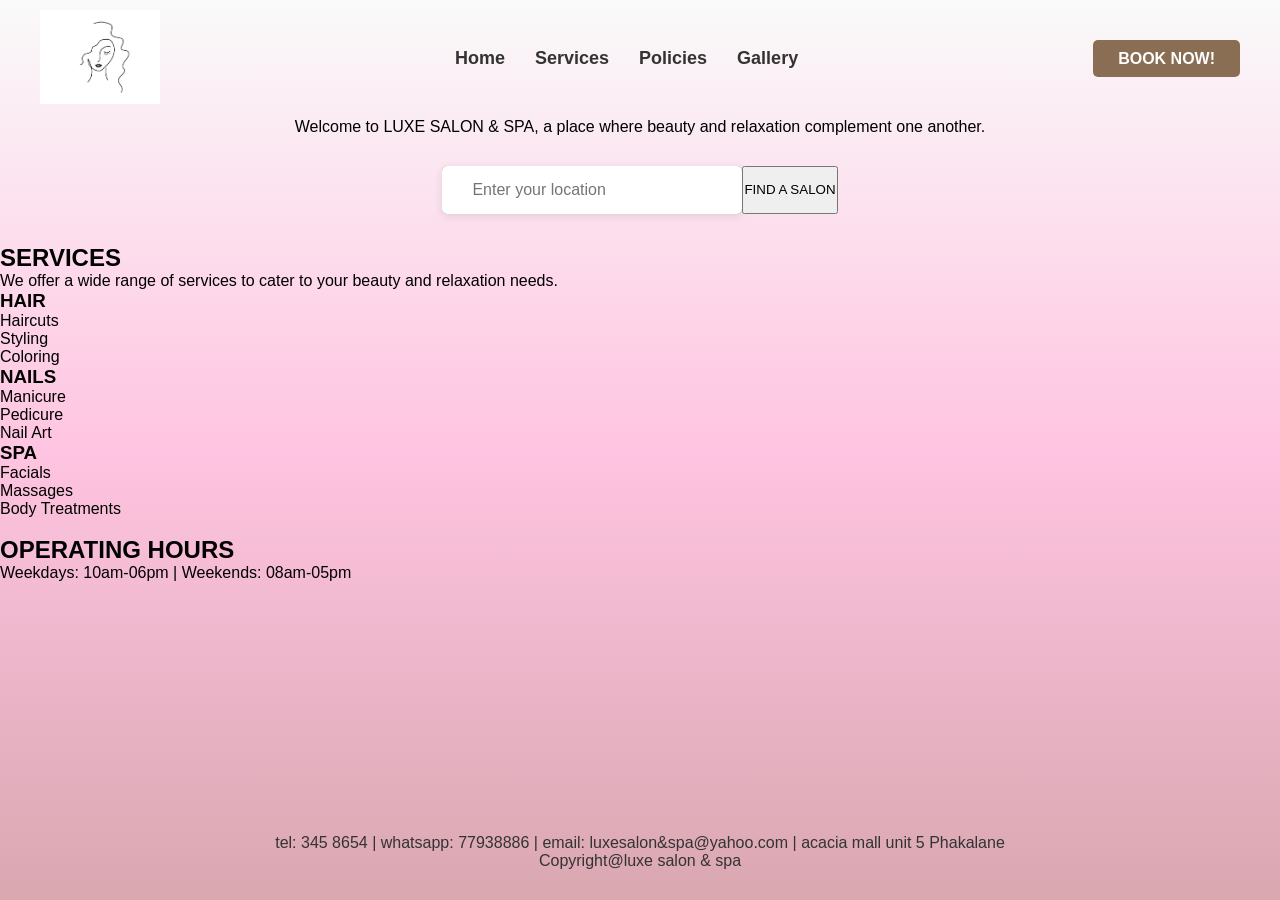
==== index.html @ 25ab6590 "Initial commit - LUXE SALON & SPA" ====
<!DOCTYPE html>
<html lang="en">
    <head>
        <meta charset="UTF-8">
        <meta name="viewport" content="width=device-width, initial-scale=1.0">
        <title>Luxe Salon & Spa-Home</title>
        <link rel="stylesheet" href="style.css">

    </head>
    
    <body>

       <header>
            <div class="logo">
                 <img src="images/logo/LEXU SALON AND SPA.png" alt="Luxe Salon Logo">

            </div>
                <nav>
                    <ul>
                        <li><a href="index.html">Home</a></li>
                        <li><a href="services.html">Services</a></li>
                        <li><a href="Policies.html">Policies</a></li>
                        <li><a href="Gallery.html">Gallery</a></li>
                    </ul>
                </nav>

                    <div class="button">
                        <a href="booking.html">BOOK NOW!</a>
                    </div>

        </header>

                 <p style="text-align: center;"> Welcome to LUXE SALON & SPA, a place where beauty and relaxation complement one another.</p> 

            <div class="search-container">
                <div class="input-wrapper">
                    <i class="fa-solid fa-location-dot"></i>
                    <input type="text" placeholder="Enter your location">
                </div>
                    <button type="submit">FIND A SALON</button>
            </div>

           
    <div class="services-container">
        <h2>SERVICES</h2>

        <p class="services-intro">We offer a wide range of services to cater to your beauty and relaxation needs.</p>

        <div class="services-row">
            
            <div class="service-column">
                <h3>HAIR</h3>
                <p>Haircuts</p>
                <p>Styling</p>
                <p>Coloring</p>
            </div>

            <div class="service-column">
                <h3>NAILS</h3>
                <p>Manicure</p>
                <p>Pedicure</p>
                <p>Nail Art</p>
            </div>

            <div class="service-column">
                <h3>SPA</h3>
                <p>Facials</p>
                <p>Massages</p>
                <p>Body Treatments</p>
            </div>

        </div>
    </div>

    <br>

       <div class="operation-hours">
                        <h2>OPERATING HOURS</h2>

                        <p>Weekdays: 10am-06pm | Weekends: 08am-05pm</p>
                            
                    </div>

        <footer>

                  <P>tel: 345 8654 | whatsapp: 77938886 | email: luxesalon&spa@yahoo.com | acacia mall unit 5 Phakalane </P>
                  
                  <p>Copyright@luxe salon & spa</p>
                    
        </footer>
                     <script src="main.js"></script>
    </body>

</html>
---- style.css ----
* {
    margin: 0;
    padding: 0;
    box-sizing: border-box;
}

body {
    display: flex;
    flex-direction: column;
    min-height: 100vh;
    font-family: Arial, sans-serif;
    background:linear-gradient(#FAFAFA,#FFC4E1,#D9A7B0);
    background-attachment: fixed;
    color: black;
}

header {
    display: flex;
    justify-content: space-between;
    align-items: center;
    padding: 10px 40px;
}

.logo img {
    width: 120px;
    height: auto;
}

nav ul {
    list-style: none;
    display: flex;
    gap: 30px;
}

nav ul li a {
    text-decoration: none;
    color: #333;
    font-weight: bold;
    font-size: 18px;
}

.search-container {
    display: flex;
    justify-content: center;
    padding: 30px 0;
}

.input-wrapper {
    display: flex;
    background:#8a6e53;
    box-shadow: 0 2px 10px rgba(0,0,0,0.1);
    border-radius: 5px;
    overflow: hidden;
}

.input-wrapper input {
    padding: 15px 30px;
    width: 300px;
    border: none;
    outline: none;
    font-size: 16px;
}

.input-wrapper button {
    background: #8a6e53;  /* Brown to match your BOOK NOW button */
    color: white;
    border: none;
    padding: 15px 30px;
    cursor: pointer;
    font-weight: bold;
    font-size: 16px;
}

.input-wrapper button:hover {
    background: #6d5248;
}

.accordion {
    background: #eee;
    cursor: pointer;
    padding: 18px;
    width: 100%;
    border: none;
    text-align: left;
    font-size: 18px;
    font-weight: bold;
    transition: 0.4s;
    margin-bottom: 2px;
    border-radius: 5px;
}

.active, .accordion:hover {
    background: #ccc;
}

.panel {
    padding: 0 18px;
    background: white;
    max-height: 0;
    overflow: hidden;
    transition: max-height 0.2s ease-out;
    margin-bottom: 5px;
    border-radius: 0 0 5px 5px;
}

.accordion:after {
    content: '\02795';
    float: right;
}

.active:after {
    content: "\2796";
}
.button a {
    background: #8a6e53;
    color: white;
    padding: 10px 25px;
    text-decoration: none;
    font-weight: bold;
    border-radius: 5px;
}

.button a:hover {
    background: #6d5248;
}

.form-container {
    max-width: 600px;
    margin: 40px auto;
    padding: 30px;
    background: rgba(255,255,255,0.8);
    border-radius: 10px;
    box-shadow: 0 5px 15px rgba(0,0,0,0.1);
}

.form-container h1 {
    text-align: center;
    font-family: Georgia, serif;
    margin-bottom: 20px;
}

.form-group {
    margin-bottom: 20px;
}

.form-group label {
    display: block;
    font-weight: bold;
    margin-bottom: 5px;
}

.form-group input,
.form-group select {
    width: 100%;
    padding: 12px;
    border: 2px solid #ddd;
    border-radius: 5px;
    font-size: 16px;
}

.form-group input:focus,
.form-group select:focus {
    border-color: #D9A7B0;
    outline: none;
}

.submit-btn {
    width: 100%;
    padding: 15px;
    background: #8a6e53;
    color: white;
    border: none;
    border-radius: 5px;
    font-size: 18px;
    font-weight: bold;
    cursor: pointer;
}

.submit-btn:hover {
    background: #6d5248;
}

.gallery {
    display: grid;
    grid-template-columns: repeat(auto-fit, minmax(250px, 1fr));
    gap: 20px;
    padding: 40px;
    max-width: 1200px;
    margin: 0 auto;
}

.gallery-item img {
    width: 100%;
    height: 200px;
    object-fit: cover;
    border-radius: 8px;
    transition: transform 0.3s;
    cursor: pointer;
}

.gallery-item img:hover {
    transform: scale(1.05);
}

.services-table {
    width: 100%;
    max-width: 900px;
    margin: 40px auto;
    border-collapse: collapse;
    text-align: center;
}

.services-table th {
    font-family: Georgia, serif;
    font-size: 1.5rem;
    padding: 15px;
    border-bottom: 2px solid #8a6e53;
}

.services-table td {
    padding: 12px;
    font-style: italic;
    border-bottom: 1px solid #eee;
}

.services-table tr:hover td {
    background: rgba(255,255,255,0.2);
}

footer {
    text-align: center;
    padding: 30px;
    color: #333;
    margin-top: auto;
}
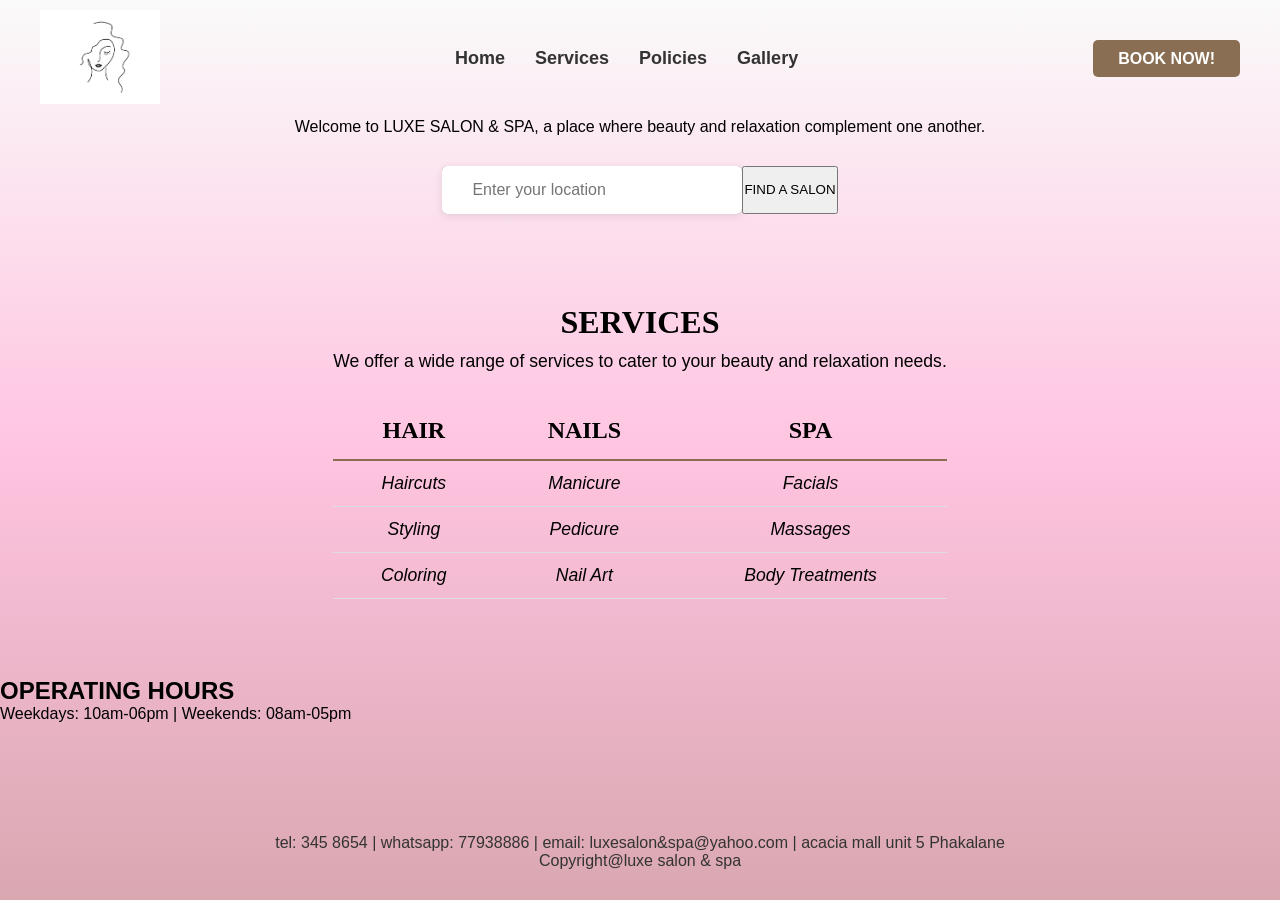
==== commit 3ccf1009: "All updates for Luxe Salon website" ====
--- a/index.html
+++ b/index.html
@@ -41,37 +41,39 @@
             </div>
 
            
-    <div class="services-container">
-        <h2>SERVICES</h2>
 
-        <p class="services-intro">We offer a wide range of services to cater to your beauty and relaxation needs.</p>
+            <div class="services-table-container">
+                <h2>SERVICES</h2>
+                    <p class="services-intro">We offer a wide range of services to cater to your beauty and relaxation needs.</p>
 
-        <div class="services-row">
-            
-            <div class="service-column">
-                <h3>HAIR</h3>
-                <p>Haircuts</p>
-                <p>Styling</p>
-                <p>Coloring</p>
+                        <table class="services-table">
+                            <thead>
+                                <tr>
+                                    <th>HAIR</th>
+                                    <th>NAILS</th>
+                                    <th>SPA</th>
+                                </tr>
+                            </thead>
+
+                                <tbody>
+                                    <tr>
+                                        <td>Haircuts</td>
+                                        <td>Manicure</td>
+                                        <td>Facials</td>
+                                    </tr>
+                                    <tr>
+                                        <td>Styling</td>
+                                        <td>Pedicure</td>
+                                        <td>Massages</td>
+                                    </tr>
+                                    <tr>
+                                        <td>Coloring</td>
+                                        <td>Nail Art</td>
+                                        <td>Body Treatments</td>
+                                    </tr>
+                                </tbody>
+                        </table>
             </div>
-
-            <div class="service-column">
-                <h3>NAILS</h3>
-                <p>Manicure</p>
-                <p>Pedicure</p>
-                <p>Nail Art</p>
-            </div>
-
-            <div class="service-column">
-                <h3>SPA</h3>
-                <p>Facials</p>
-                <p>Massages</p>
-                <p>Body Treatments</p>
-            </div>
-
-        </div>
-    </div>
-
     <br>
 
        <div class="operation-hours">
--- a/style.css
+++ b/style.css
@@ -79,7 +79,7 @@
     background: #eee;
     cursor: pointer;
     padding: 18px;
-    width: 100%;
+    width: 800px;
     border: none;
     text-align: left;
     font-size: 18px;
@@ -202,12 +202,28 @@
     transform: scale(1.05);
 }
 
-.services-table {
-    width: 100%;
+.services-table-container {
     max-width: 900px;
     margin: 40px auto;
+    padding: 20px;
+    text-align: center;
+}
+
+.services-table-container h2 {
+    font-family: Georgia, serif;
+    font-size: 2rem;
+    margin-bottom: 10px;
+}
+
+.services-intro {
+    margin-bottom: 30px;
+    font-size: 1.1rem;
+}
+
+.services-table {
+    width: 100%;
     border-collapse: collapse;
-    text-align: center;
+    margin: 0 auto;
 }
 
 .services-table th {
@@ -215,17 +231,21 @@
     font-size: 1.5rem;
     padding: 15px;
     border-bottom: 2px solid #8a6e53;
+    text-align: center;
 }
 
 .services-table td {
     padding: 12px;
+    font-size: 1.1rem;
     font-style: italic;
-    border-bottom: 1px solid #eee;
+    text-align: center;
+    border-bottom: 1px solid #ddd;
 }
 
 .services-table tr:hover td {
-    background: rgba(255,255,255,0.2);
-}
+    background-color: rgba(255, 255, 255, 0.2);
+}
+
 
 footer {
     text-align: center;
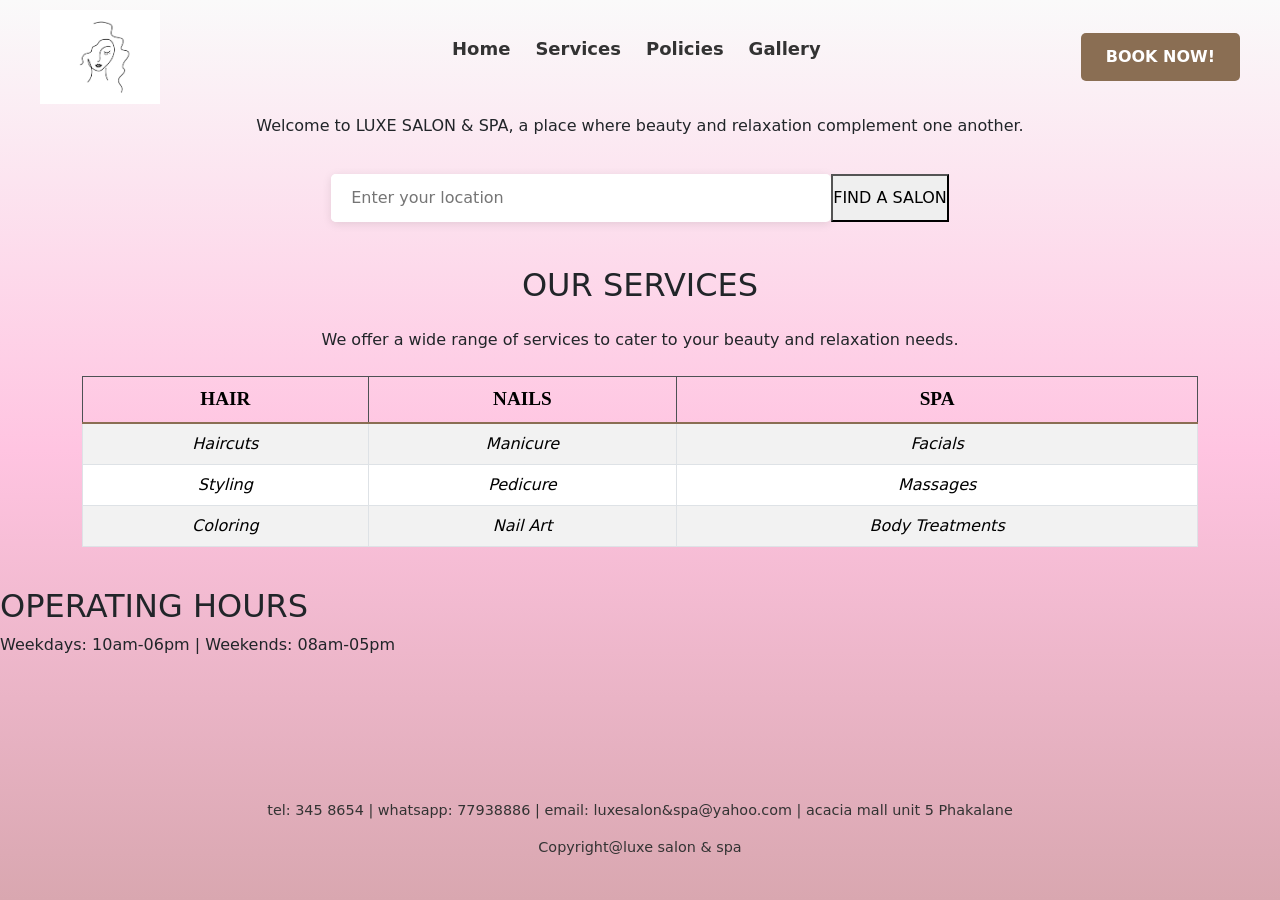
==== commit e8dae1b2: "Merge and submit LUXE SALON & SPA" ====
--- a/index.html
+++ b/index.html
@@ -4,7 +4,9 @@
         <meta charset="UTF-8">
         <meta name="viewport" content="width=device-width, initial-scale=1.0">
         <title>Luxe Salon & Spa-Home</title>
+        <link rel="icon" type="image/png" href="images/ICON/apple-touch-icon.png">
         <link rel="stylesheet" href="style.css">
+        <link href="https://cdn.jsdelivr.net/npm/bootstrap@5.3.0/dist/css/bootstrap.min.css" rel="stylesheet">
 
     </head>
     
@@ -42,38 +44,39 @@
 
            
 
-            <div class="services-table-container">
-                <h2>SERVICES</h2>
-                    <p class="services-intro">We offer a wide range of services to cater to your beauty and relaxation needs.</p>
+            <div class="container mt-4">
+                    <h2 class="text-center mb-4">OUR SERVICES</h2>
+                    <p class="text-center mb-4">We offer a wide range of services to cater to your beauty and relaxation needs.</p>
 
-                        <table class="services-table">
-                            <thead>
-                                <tr>
-                                    <th>HAIR</th>
-                                    <th>NAILS</th>
-                                    <th>SPA</th>
-                                </tr>
-                            </thead>
+                <table class="table table-striped table-hover table-bordered text-center">
+                    <thead class="table-dark">
+                        <tr>
+                            <th>HAIR</th>
+                            <th>NAILS</th>
+                            <th>SPA</th>
+                        </tr>
+                    </thead>
 
-                                <tbody>
-                                    <tr>
-                                        <td>Haircuts</td>
-                                        <td>Manicure</td>
-                                        <td>Facials</td>
-                                    </tr>
-                                    <tr>
-                                        <td>Styling</td>
-                                        <td>Pedicure</td>
-                                        <td>Massages</td>
-                                    </tr>
-                                    <tr>
-                                        <td>Coloring</td>
-                                        <td>Nail Art</td>
-                                        <td>Body Treatments</td>
-                                    </tr>
-                                </tbody>
-                        </table>
+                    <tbody>
+                        <tr>
+                            <td>Haircuts</td>
+                            <td>Manicure</td>
+                            <td>Facials</td>
+                        </tr>
+                        <tr>
+                            <td>Styling</td>
+                            <td>Pedicure</td>
+                            <td>Massages</td>
+                        </tr>
+                        <tr>
+                            <td>Coloring</td>
+                            <td>Nail Art</td>
+                            <td>Body Treatments</td>
+                        </tr>
+                    </tbody>
+                </table>
             </div>
+
     <br>
 
        <div class="operation-hours">
--- a/style.css
+++ b/style.css
@@ -9,84 +9,97 @@
     flex-direction: column;
     min-height: 100vh;
     font-family: Arial, sans-serif;
-    background:linear-gradient(#FAFAFA,#FFC4E1,#D9A7B0);
+    background: linear-gradient(#FAFAFA, #FFC4E1, #D9A7B0);
     background-attachment: fixed;
     color: black;
 }
 
+/* ===== HEADER & NAVIGATION ===== */
 header {
     display: flex;
-    justify-content: space-between;
+    flex-direction: column;
     align-items: center;
-    padding: 10px 40px;
+    padding: 15px 20px;
+    gap: 15px;
 }
 
 .logo img {
-    width: 120px;
+    width: 100px;
     height: auto;
 }
 
 nav ul {
     list-style: none;
     display: flex;
-    gap: 30px;
+    flex-wrap: wrap;
+    justify-content: center;
+    gap: 15px;
 }
 
 nav ul li a {
     text-decoration: none;
     color: #333;
     font-weight: bold;
-    font-size: 18px;
-}
-
+    font-size: 16px;
+    padding: 5px 0;
+}
+
+/* ===== SEARCH BAR ===== */
 .search-container {
     display: flex;
     justify-content: center;
-    padding: 30px 0;
+    padding: 20px 15px;
 }
 
 .input-wrapper {
     display: flex;
-    background:#8a6e53;
+    flex-direction: column;
+    background: white;
     box-shadow: 0 2px 10px rgba(0,0,0,0.1);
     border-radius: 5px;
     overflow: hidden;
+    width: 100%;
+    max-width: 500px;
 }
 
 .input-wrapper input {
-    padding: 15px 30px;
-    width: 300px;
+    padding: 12px 20px;
+    width: 100%;
     border: none;
     outline: none;
     font-size: 16px;
 }
 
 .input-wrapper button {
-    background: #8a6e53;  /* Brown to match your BOOK NOW button */
+    background: white;
     color: white;
     border: none;
-    padding: 15px 30px;
+    padding: 12px 20px;
     cursor: pointer;
     font-weight: bold;
     font-size: 16px;
+    width: 100%;
 }
 
 .input-wrapper button:hover {
-    background: #6d5248;
-}
-
+    background: white;
+}
+
+/* ===== ACCORDION ===== */
 .accordion {
     background: #eee;
     cursor: pointer;
-    padding: 18px;
-    width: 800px;
+    padding: 15px 18px;
+    width: 100%;
+    max-width: 800px;
     border: none;
     text-align: left;
-    font-size: 18px;
+    font-size: 16px;
     font-weight: bold;
     transition: 0.4s;
-    margin-bottom: 2px;
-    border-radius: 5px;
+    margin: 0 auto 2px;
+    border-radius: 5px;
+    display: block;
 }
 
 .active, .accordion:hover {
@@ -99,8 +112,10 @@
     max-height: 0;
     overflow: hidden;
     transition: max-height 0.2s ease-out;
-    margin-bottom: 5px;
+    margin: 0 auto 5px;
     border-radius: 0 0 5px 5px;
+    width: 100%;
+    max-width: 800px;
 }
 
 .accordion:after {
@@ -111,23 +126,29 @@
 .active:after {
     content: "\2796";
 }
+
+/* ===== BUTTONS ===== */
 .button a {
     background: #8a6e53;
     color: white;
-    padding: 10px 25px;
+    padding: 12px 25px;
     text-decoration: none;
     font-weight: bold;
     border-radius: 5px;
+    display: inline-block;
+    text-align: center;
 }
 
 .button a:hover {
     background: #6d5248;
 }
 
+/* ===== FORM ===== */
 .form-container {
+    width: 90%;
     max-width: 600px;
-    margin: 40px auto;
-    padding: 30px;
+    margin: 30px auto;
+    padding: 25px 20px;
     background: rgba(255,255,255,0.8);
     border-radius: 10px;
     box-shadow: 0 5px 15px rgba(0,0,0,0.1);
@@ -137,16 +158,18 @@
     text-align: center;
     font-family: Georgia, serif;
     margin-bottom: 20px;
+    font-size: 1.8rem;
 }
 
 .form-group {
-    margin-bottom: 20px;
+    margin-bottom: 15px;
 }
 
 .form-group label {
     display: block;
     font-weight: bold;
     margin-bottom: 5px;
+    font-size: 15px;
 }
 
 .form-group input,
@@ -166,7 +189,7 @@
 
 .submit-btn {
     width: 100%;
-    padding: 15px;
+    padding: 14px;
     background: #8a6e53;
     color: white;
     border: none;
@@ -180,18 +203,19 @@
     background: #6d5248;
 }
 
+/* ===== GALLERY ===== */
 .gallery {
     display: grid;
-    grid-template-columns: repeat(auto-fit, minmax(250px, 1fr));
-    gap: 20px;
-    padding: 40px;
+    grid-template-columns: 1fr 1fr;
+    gap: 15px;
+    padding: 20px 15px;
     max-width: 1200px;
     margin: 0 auto;
 }
 
 .gallery-item img {
     width: 100%;
-    height: 200px;
+    height: 180px;
     object-fit: cover;
     border-radius: 8px;
     transition: transform 0.3s;
@@ -202,54 +226,107 @@
     transform: scale(1.05);
 }
 
-.services-table-container {
-    max-width: 900px;
-    margin: 40px auto;
-    padding: 20px;
-    text-align: center;
-}
-
-.services-table-container h2 {
+/* Override Bootstrap table styles to match your design */
+.table th {
     font-family: Georgia, serif;
-    font-size: 2rem;
-    margin-bottom: 10px;
-}
-
-.services-intro {
-    margin-bottom: 30px;
-    font-size: 1.1rem;
-}
-
-.services-table {
-    width: 100%;
-    border-collapse: collapse;
-    margin: 0 auto;
-}
-
-.services-table th {
-    font-family: Georgia, serif;
-    font-size: 1.5rem;
-    padding: 15px;
-    border-bottom: 2px solid #8a6e53;
-    text-align: center;
-}
-
-.services-table td {
-    padding: 12px;
-    font-size: 1.1rem;
+    font-size: 1.2rem;
+    padding: 12px 10px;
+    border-bottom: 2px solid #8a6e53 !important;
+    text-align: center;
+    background-color: transparent !important;
+    color: black !important;
+}
+
+.table td {
+    padding: 10px;
+    font-size: 1rem;
     font-style: italic;
     text-align: center;
     border-bottom: 1px solid #ddd;
 }
 
-.services-table tr:hover td {
-    background-color: rgba(255, 255, 255, 0.2);
-}
-
-
+.table tbody tr:hover td {
+    background-color: rgba(255, 255, 255, 0.2) !important;
+}
+
+/* Remove Bootstrap's default striped background if you don't want it */
+.table-striped tbody tr:nth-of-type(odd) {
+    background-color: transparent !important;
+}
+/* ===== FOOTER ===== */
 footer {
     text-align: center;
-    padding: 30px;
+    padding: 25px 20px;
     color: #333;
     margin-top: auto;
+    font-size: 0.9rem;
+}
+
+/* ===== TABLET MEDIA QUERY (768px and up) ===== */
+@media (min-width: 768px) {
+    header {
+        flex-direction: row;
+        justify-content: space-between;
+        padding: 10px 40px;
+    }
+    
+    .logo img {
+        width: 120px;
+    }
+    
+    nav ul {
+        gap: 25px;
+    }
+    
+    nav ul li a {
+        font-size: 18px;
+    }
+    
+    .input-wrapper {
+        flex-direction: row;
+    }
+    
+    .input-wrapper input {
+        width: 300px;
+    }
+    
+    .input-wrapper button {
+        width: auto;
+        padding: 15px 30px;
+    }
+    
+    .gallery {
+        grid-template-columns: repeat(3, 1fr);
+        padding: 40px;
+    }
+    
+    .gallery-item img {
+        height: 200px;
+    }
+    
+    .services-table-container {
+        padding: 20px;
+    }
+    
+    .services-table th {
+        font-size: 1.5rem;
+        padding: 15px;
+    }
+    
+    .services-table td {
+        font-size: 1.1rem;
+        padding: 12px;
+    }
+}
+
+/* ===== DESKTOP MEDIA QUERY (1024px and up) ===== */
+@media (min-width: 1024px) {
+    .gallery {
+        grid-template-columns: repeat(auto-fit, minmax(250px, 1fr));
+        padding: 40px;
+    }
+    
+    .accordion {
+        padding: 18px;
+    }
 }
